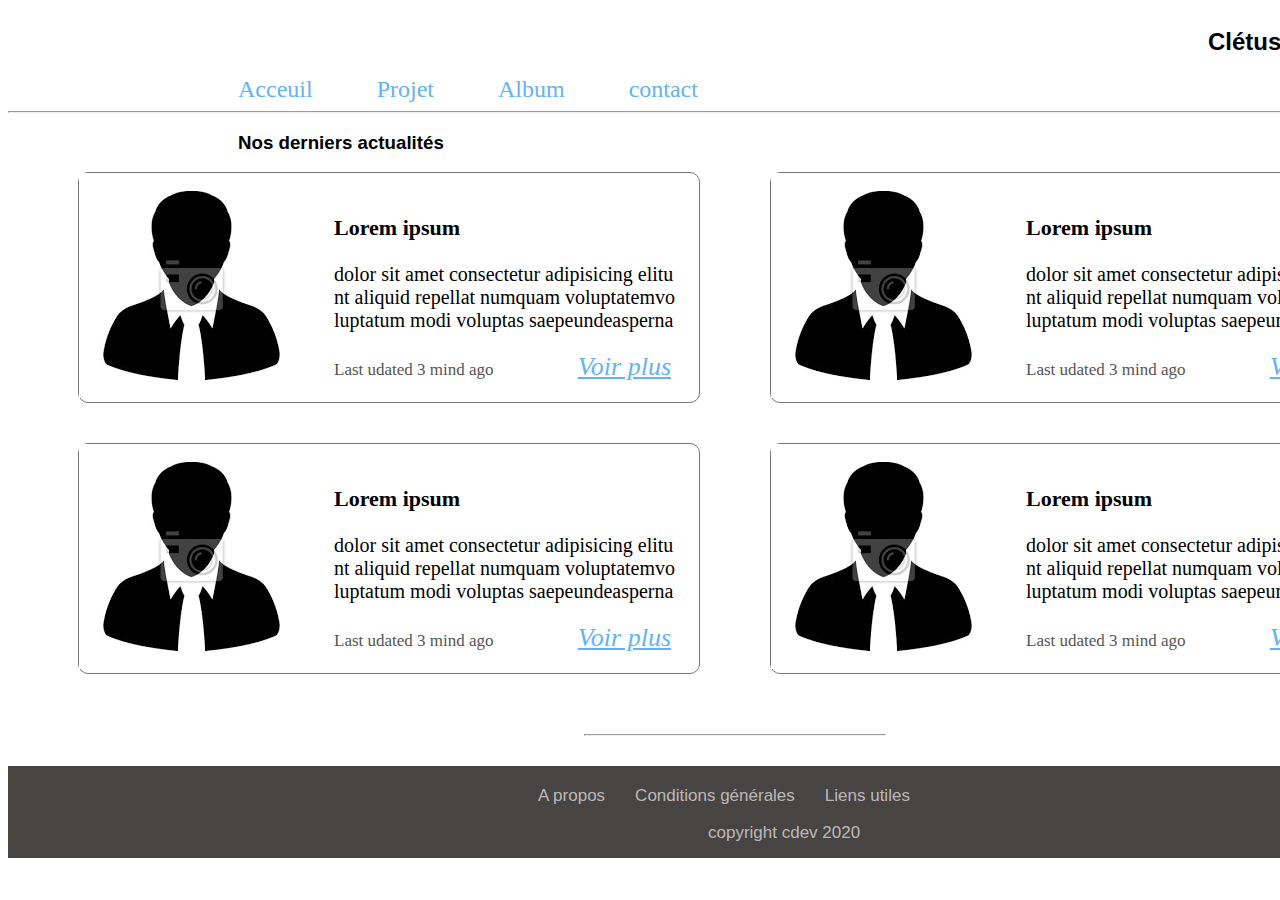
==== index.html @ a4e03218 "exo HTML CSS" ====
<!DOCTYPE html>
<html lang="en">

<head>
    <meta charset="UTF-8">
    <meta name="viewport" content="width=device-width, initial-scale=1.0">
    <title>Clétus officiel</title>
    <link rel="stylesheet" href="style.css">
</head>

<body>

    <header>

        <h2 class="title">
            <strong>Clétus officiel</strong>
        </h2>


        <nav>
            <a href="">Acceuil</a>
            <a class="A1" href="">Projet</a>
            <a class="A1" href="">Album</a>
            <a class="A1" href="">contact</a>
        </nav>
        <hr>

    </header>

    <section>

        <h3 class="title1">
            <strong>Nos derniers actualités</strong>
        </h3>


        <div class="first">

            <div class="card1">

                <div>
                    <img class="img1" src="images.png" alt="photo1">
                </div>
    
                <div class="part1">
    
                    <p class="sous-title">
                        <strong>
                            Lorem ipsum
                        </strong>
                    </p>
    
                    <p class="texte1">
                        dolor sit amet consectetur adipisicing elitu<br>nt aliquid repellat numquam voluptatemvo<br>luptatum 
                        modi voluptas saepeundeasperna
    
                    </p>
    
                    <div class="part1-2">
    
                        <p>
                             Last udated 3 mind ago <a href="">Voir plus</a>
                        </p>
    
                        
                       
                    </div>
                </div>
    
    
            </div>

            <div class="card2">

                <div>
                    <img class="img1" src="images.png" alt="photo1">
                </div>
    
                <div class="part1">
    
                    <p class="sous-title">
                        <strong>
                            Lorem ipsum
                        </strong>
                    </p>
    
                    <p class="texte1">
                        dolor sit amet consectetur adipisicing elitu<br>nt aliquid repellat numquam voluptatemvo<br>luptatum 
                        modi voluptas saepeundeasperna
    
                    </p>
    
                    <div class="part1-2">
    
                        <p>
                             Last udated 3 mind ago <a href="">Voir plus</a>
                        </p>
    
                        
                       
                    </div>
                </div>
    
    
            </div>

        </div>

        <div class="second">

            <div class="card3">

                <div>
                    <img class="img1" src="images.png" alt="photo1">
                </div>
    
                <div class="part1">
    
                    <p class="sous-title">
                        <strong>
                            Lorem ipsum
                        </strong>
                    </p>
    
                    <p class="texte1">
                        dolor sit amet consectetur adipisicing elitu<br>nt aliquid repellat numquam voluptatemvo<br>luptatum 
                        modi voluptas saepeundeasperna
    
                    </p>
    
                    <div class="part1-2">
    
                        <p>
                             Last udated 3 mind ago <a href="">Voir plus</a>
                        </p>
    
                        
                       
                    </div>
                </div>
    
    
            </div>

            <div class="card4">

                <div>
                    <img class="img1" src="images.png" alt="photo1">
                </div>
    
                <div class="part1">
    
                    <p class="sous-title">
                        <strong>
                            Lorem ipsum
                        </strong>
                    </p>
    
                    <p class="texte1">
                        dolor sit amet consectetur adipisicing elitu<br>nt aliquid repellat numquam voluptatemvo<br>luptatum 
                        modi voluptas saepeundeasperna
    
                    </p>
    
                    <div class="part1-2">
    
                        <p>
                             Last udated 3 mind ago <a href="">Voir plus</a>
                        </p>
    
                        
                       
                    </div>
                </div>
    
    
            </div>
        </div>
            <hr>
    </section>

    <footer>

        <div class="foot1">
            <a href="">A propos</a>
            <a href="">Conditions générales</a>
            <a href="">Liens utiles</a>
        </div>

        <p class="foot2">copyright cdev 2020</p>

    </footer>
</body>

</html>
---- style.css ----
body{
    position: absolute;
}

.title{
    margin-left: 50em;
    font-family: sans-serif !important;
}
.title1{
    margin-left: 230px;
    font-family: sans-serif !important;
}

.A1{
    margin-left: 60px !important;
}

nav a{
    text-decoration: none;
    color: #62b3f5;
    font-size: 1.5em;
    margin-left: 30px;
}

nav{
    margin-left: 200px;
}

.card1{
    display: flex;
    margin-left: 70px;
    border: solid 1px rgb(122, 118, 118);
    border-radius: 10px;
    width: 620px;
    
}
.card2{
    display: flex;
    margin-left: 70px;
    border: solid 1px rgb(122, 118, 118);
    border-radius: 10px;
    width: 620px;
    
}
.card3{
    display: flex;
    margin-left: 70px;
    border: solid 1px rgb(122, 118, 118);
    border-radius: 10px;
    width: 620px;
    
}
.card4{
    display: flex;
    margin-left: 70px;
    border: 1px solid rgb(122, 118, 118);
    border-radius: 10px;
    width: 620px;
    
}

.img1{
    
}

.part1{
    margin-left: 30px;
    margin-top: 20px;
}

.sous-title{
    font-size: 22px;
    
}

.texte1{
    font-size: 20px;
}

.part1-2 a{
    color: #62b3f5;
    font-size: 26px !important;
    font-style: italic;
    margin-left: 80px;
}
.part1-2 p{
    color: rgb(87, 84, 84);
    font-size: 17px;
}

.first{
    display: flex;
}

.second{
    display: flex;
    margin-top: 40px;
}

section hr{
    width: 300px;
    margin-top: 60px;
    margin-left: 36em;
}

footer{
    background-color: rgb(71, 68, 68);
    color: rgb(189, 184, 184);
    margin-top: 30px;
}
.foot1{
    display: flex;
    margin-left: 500px;
    padding-top: 20px;
    font-size: 17px;
}

.foot1 a{
    margin-left: 30px;
    color: rgb(189, 184, 184);
    text-decoration: none;
    font-family: sans-serif !important;
}

.foot2{
    margin-left: 700px;
    padding-bottom: 15px;
    font-size: 17px;
    font-family: sans-serif !important;
}
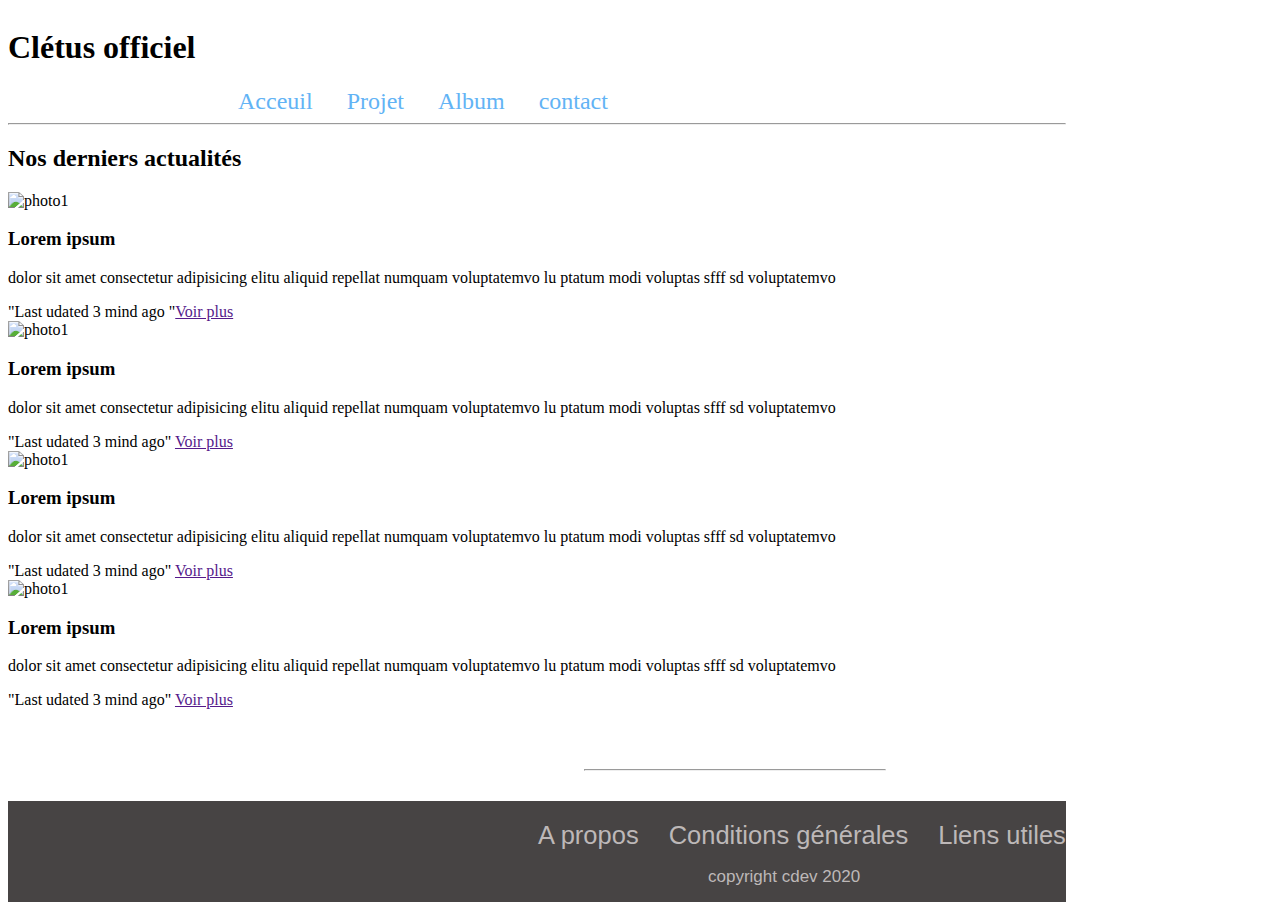
==== commit fe0cb908: "modification du fichier html" ====
--- a/index.html
+++ b/index.html
@@ -5,6 +5,7 @@
     <meta charset="UTF-8">
     <meta name="viewport" content="width=device-width, initial-scale=1.0">
     <title>Clétus officiel</title>
+    <link rel="stylesheet" href="font-awesome-4.7.0/css/font-awesome.min.css">
     <link rel="stylesheet" href="style.css">
 </head>
 
@@ -12,180 +13,151 @@
 
     <header>
 
-        <h2 class="title">
-            <strong>Clétus officiel</strong>
-        </h2>
+        <h1 class="cletus">
+            Clétus officiel
+        </h1>
 
 
-        <nav>
+        <nav class="icone-nav">
             <a href="">Acceuil</a>
-            <a class="A1" href="">Projet</a>
-            <a class="A1" href="">Album</a>
-            <a class="A1" href="">contact</a>
+            <a class="nav-link" href="">Projet</a>
+            <a class="nav-link" href="">Album</a>
+            <a class="nav-link" href="">contact</a>
         </nav>
-        <hr>
+
+        <hr class="ori-barre">
 
     </header>
 
     <section>
 
-        <h3 class="title1">
-            <strong>Nos derniers actualités</strong>
-        </h3>
+        <h2 class="nos">
+            Nos derniers actualités
+        </h2>
+
+        <div class="row">
+
+            <div class="card-container">
+
+                <div class="card">
+
+                    <div>
+                        <img class="image" src="fleur.jpg" alt="photo1">
+                    </div>
+
+                    <div class="card-content">
+
+                        <h3 class="post-title">
+                            Lorem ipsum
+                        </h3>
+
+                        <p class="post-extract">
+                            dolor sit amet consectetur adipisicing elitu aliquid repellat numquam
+                            voluptatemvo lu ptatum modi voluptas sfff sd voluptatemvo  
+                        </p>
+
+                        <div class="post-date">
+                            "Last udated 3 mind ago "<a href="" class="show-more">Voir plus</a>
+                        </div>
+                    </div>
 
 
-        <div class="first">
+                </div>
 
-            <div class="card1">
+                <div class="card">
 
-                <div>
-                    <img class="img1" src="images.png" alt="photo1">
+                    <div >
+                        <img class="image" src="fleur.jpg" alt="photo1">
+                    </div>
+
+                    <div class="card-content">
+
+                        <h3 class="post-title">
+                            Lorem ipsum
+                        </h3>
+
+                        <p class="post-extract">
+                            dolor sit amet consectetur adipisicing elitu aliquid repellat numquam
+                            voluptatemvo lu ptatum modi voluptas sfff sd voluptatemvo  
+                        </p>
+
+                        <div class="post-date">
+                            "Last udated 3 mind ago" <a href="" class="show-more">Voir plus</a>
+                        </div>
+                    </div>
+
+
                 </div>
-    
-                <div class="part1">
-    
-                    <p class="sous-title">
-                        <strong>
-                            Lorem ipsum
-                        </strong>
-                    </p>
-    
-                    <p class="texte1">
-                        dolor sit amet consectetur adipisicing elitu<br>nt aliquid repellat numquam voluptatemvo<br>luptatum 
-                        modi voluptas saepeundeasperna
-    
-                    </p>
-    
-                    <div class="part1-2">
-    
-                        <p>
-                             Last udated 3 mind ago <a href="">Voir plus</a>
-                        </p>
-    
-                        
-                       
-                    </div>
-                </div>
-    
-    
+
             </div>
 
-            <div class="card2">
+           <div class="card-container">
 
-                <div>
-                    <img class="img1" src="images.png" alt="photo1">
+                <div class="card">
+
+                    <div >
+                        <img class="image" src="fleur.jpg" alt="photo1">
+                    </div>
+
+                    <div class="card-content">
+
+                        <h3 class="post-title">
+                            Lorem ipsum
+
+                        </h3>
+
+                        <p class="post-extract">
+                            dolor sit amet consectetur adipisicing elitu aliquid repellat numquam
+                            voluptatemvo lu ptatum modi voluptas sfff sd voluptatemvo 
+                        </p>
+
+                        <div class="post-date">
+                            "Last udated 3 mind ago" <a href="" class="show-more">Voir plus</a>
+                        </div>
+                    </div>
+
+
                 </div>
-    
-                <div class="part1">
-    
-                    <p class="sous-title">
-                        <strong>
+
+                <div class="card">
+
+                    <div>
+                        <img class="image" src="fleur.jpg" alt="photo1">
+                    </div>
+
+                    <div class="card-content">
+
+                        <h3 class="post-title">
                             Lorem ipsum
-                        </strong>
-                    </p>
-    
-                    <p class="texte1">
-                        dolor sit amet consectetur adipisicing elitu<br>nt aliquid repellat numquam voluptatemvo<br>luptatum 
-                        modi voluptas saepeundeasperna
-    
-                    </p>
-    
-                    <div class="part1-2">
-    
-                        <p>
-                             Last udated 3 mind ago <a href="">Voir plus</a>
+                        </h3>
+
+                        <p class="post-extract">
+                            dolor sit amet consectetur adipisicing elitu aliquid repellat numquam
+                            voluptatemvo lu ptatum modi voluptas sfff sd voluptatemvo  
                         </p>
-    
-                        
-                       
+
+                        <div class="post-date">
+
+                            "Last udated 3 mind ago" <a href="" class="show-more">Voir plus</a>
+                        </div>
                     </div>
+
+
                 </div>
-    
-    
             </div>
 
         </div>
 
-        <div class="second">
-
-            <div class="card3">
-
-                <div>
-                    <img class="img1" src="images.png" alt="photo1">
-                </div>
-    
-                <div class="part1">
-    
-                    <p class="sous-title">
-                        <strong>
-                            Lorem ipsum
-                        </strong>
-                    </p>
-    
-                    <p class="texte1">
-                        dolor sit amet consectetur adipisicing elitu<br>nt aliquid repellat numquam voluptatemvo<br>luptatum 
-                        modi voluptas saepeundeasperna
-    
-                    </p>
-    
-                    <div class="part1-2">
-    
-                        <p>
-                             Last udated 3 mind ago <a href="">Voir plus</a>
-                        </p>
-    
-                        
-                       
-                    </div>
-                </div>
-    
-    
-            </div>
-
-            <div class="card4">
-
-                <div>
-                    <img class="img1" src="images.png" alt="photo1">
-                </div>
-    
-                <div class="part1">
-    
-                    <p class="sous-title">
-                        <strong>
-                            Lorem ipsum
-                        </strong>
-                    </p>
-    
-                    <p class="texte1">
-                        dolor sit amet consectetur adipisicing elitu<br>nt aliquid repellat numquam voluptatemvo<br>luptatum 
-                        modi voluptas saepeundeasperna
-    
-                    </p>
-    
-                    <div class="part1-2">
-    
-                        <p>
-                             Last udated 3 mind ago <a href="">Voir plus</a>
-                        </p>
-    
-                        
-                       
-                    </div>
-                </div>
-    
-    
-            </div>
-        </div>
-            <hr>
+        <hr> 
     </section>
 
     <footer>
 
-        <div class="foot1">
+        <nav class="foot1">
             <a href="">A propos</a>
             <a href="">Conditions générales</a>
             <a href="">Liens utiles</a>
-        </div>
+        </nav>
 
         <p class="foot2">copyright cdev 2020</p>
 
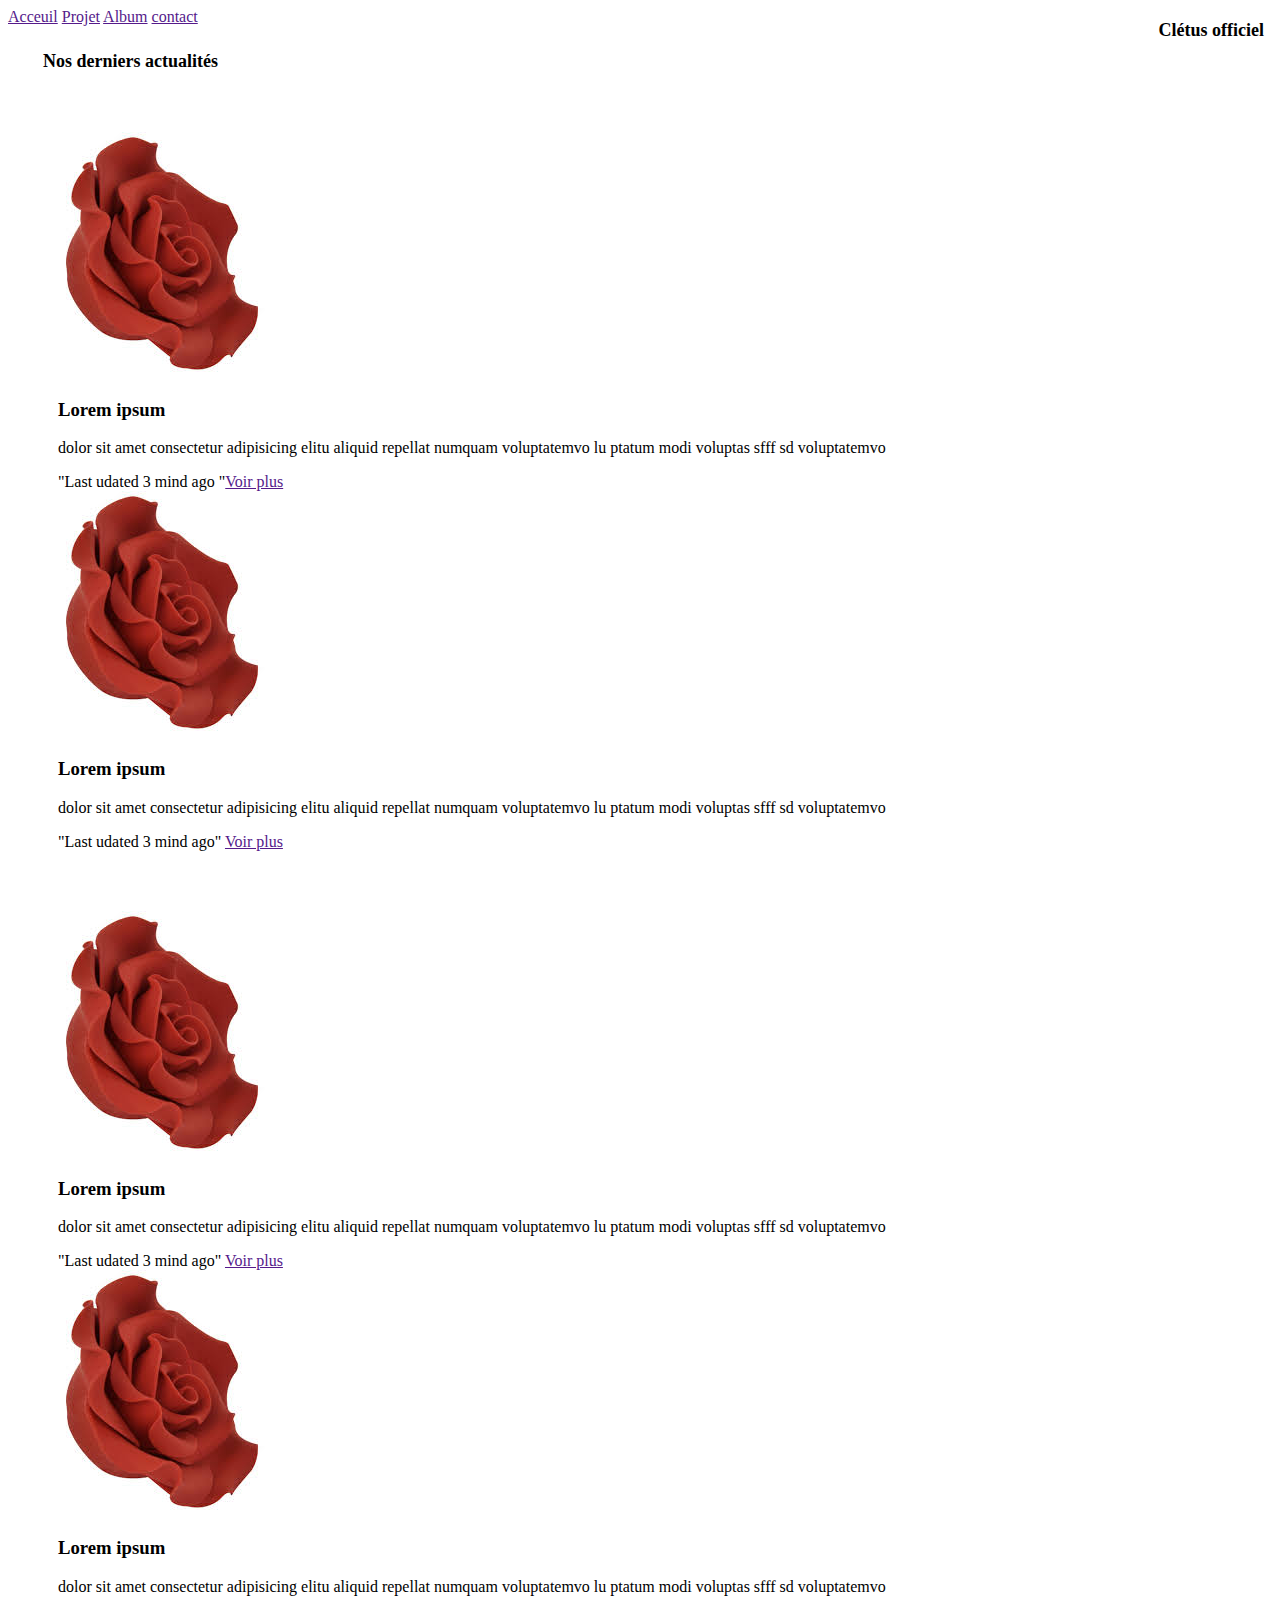
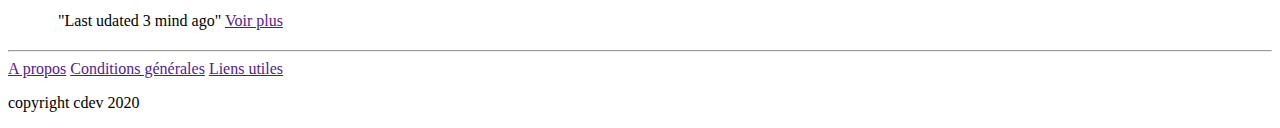
==== commit b0f8622b: "corection avec melaine" ====
--- a/index.html
+++ b/index.html
@@ -18,7 +18,7 @@
         </h1>
 
 
-        <nav class="icone-nav">
+        <nav class="icone-nav container">
             <a href="">Acceuil</a>
             <a class="nav-link" href="">Projet</a>
             <a class="nav-link" href="">Album</a>
@@ -29,7 +29,8 @@
 
     </header>
 
-    <section>
+  <main class="container">
+    <section class="artciles">
 
         <h2 class="nos">
             Nos derniers actualités
@@ -41,8 +42,8 @@
 
                 <div class="card">
 
-                    <div>
-                        <img class="image" src="fleur.jpg" alt="photo1">
+                    <div class="image">
+                        <img src="fleur.jpg" alt="photo1">
                     </div>
 
                     <div class="card-content">
@@ -53,7 +54,7 @@
 
                         <p class="post-extract">
                             dolor sit amet consectetur adipisicing elitu aliquid repellat numquam
-                            voluptatemvo lu ptatum modi voluptas sfff sd voluptatemvo  
+                            voluptatemvo lu ptatum modi voluptas sfff sd voluptatemvo
                         </p>
 
                         <div class="post-date">
@@ -66,8 +67,8 @@
 
                 <div class="card">
 
-                    <div >
-                        <img class="image" src="fleur.jpg" alt="photo1">
+                    <div class="image">
+                        <img  src="fleur.jpg" alt="photo1">
                     </div>
 
                     <div class="card-content">
@@ -78,7 +79,7 @@
 
                         <p class="post-extract">
                             dolor sit amet consectetur adipisicing elitu aliquid repellat numquam
-                            voluptatemvo lu ptatum modi voluptas sfff sd voluptatemvo  
+                            voluptatemvo lu ptatum modi voluptas sfff sd voluptatemvo
                         </p>
 
                         <div class="post-date">
@@ -95,8 +96,8 @@
 
                 <div class="card">
 
-                    <div >
-                        <img class="image" src="fleur.jpg" alt="photo1">
+                    <div class="image">
+                        <img  src="fleur.jpg" alt="photo1">
                     </div>
 
                     <div class="card-content">
@@ -108,7 +109,7 @@
 
                         <p class="post-extract">
                             dolor sit amet consectetur adipisicing elitu aliquid repellat numquam
-                            voluptatemvo lu ptatum modi voluptas sfff sd voluptatemvo 
+                            voluptatemvo lu ptatum modi voluptas sfff sd voluptatemvo
                         </p>
 
                         <div class="post-date">
@@ -121,8 +122,8 @@
 
                 <div class="card">
 
-                    <div>
-                        <img class="image" src="fleur.jpg" alt="photo1">
+                    <div class="image">
+                        <img  src="fleur.jpg" alt="photo1">
                     </div>
 
                     <div class="card-content">
@@ -133,7 +134,7 @@
 
                         <p class="post-extract">
                             dolor sit amet consectetur adipisicing elitu aliquid repellat numquam
-                            voluptatemvo lu ptatum modi voluptas sfff sd voluptatemvo  
+                            voluptatemvo lu ptatum modi voluptas sfff sd voluptatemvo
                         </p>
 
                         <div class="post-date">
@@ -148,9 +149,10 @@
 
         </div>
 
-        <hr> 
+        <hr>
     </section>
 
+  </main>
     <footer>
 
         <nav class="foot1">
@@ -164,4 +166,4 @@
     </footer>
 </body>
 
-</html>+</html>
--- a/style.css
+++ b/style.css
@@ -1,130 +1,192 @@
 body{
-    position: absolute;
+
 }
 
-.title{
-    margin-left: 50em;
-    font-family: sans-serif !important;
+
+.fa-5x{
+  font-size: 2em !important;
 }
-.title1{
-    margin-left: 230px;
-    font-family: sans-serif !important;
+.nos{
+  font-size:18px;
+  margin-left: 35px !important;
 }
 
-.A1{
-    margin-left: 60px !important;
+.cletus{
+  margin-left: 0 !important;
+  float:right;
+  position: absolute;
+  top: 8px;
+  right: 16px;
+  font-size: 18px;
 }
 
-nav a{
-    text-decoration: none;
-    color: #62b3f5;
-    font-size: 1.5em;
-    margin-left: 30px;
+.icone-nav{
+ position: ;
+ height: ;
+ width: ;
+ flex-direction: colum;
 }
 
-nav{
-    margin-left: 200px;
+.card-container {
+  width: 100%;
+  flex-direction: column;
+  margin-bottom: 20px !important;
+  margin-top: 60px;
+  margin-right: 50px;
+  margin-left: 50px !important;
 }
 
-.card1{
-    display: flex;
-    margin-left: 70px;
-    border: solid 1px rgb(122, 118, 118);
-    border-radius: 10px;
-    width: 620px;
-    
-}
-.card2{
-    display: flex;
-    margin-left: 70px;
-    border: solid 1px rgb(122, 118, 118);
-    border-radius: 10px;
-    width: 620px;
-    
-}
-.card3{
-    display: flex;
-    margin-left: 70px;
-    border: solid 1px rgb(122, 118, 118);
-    border-radius: 10px;
-    width: 620px;
-    
-}
-.card4{
-    display: flex;
-    margin-left: 70px;
-    border: 1px solid rgb(122, 118, 118);
-    border-radius: 10px;
-    width: 620px;
-    
+.card{
+  flex-direction: column;
 }
 
-.img1{
-    
+image{
+  width: 50%;
+  height: auto;
 }
 
-.part1{
-    margin-left: 30px;
-    margin-top: 20px;
+.ori-barre{
+  visibility: hidden;
 }
 
-.sous-title{
-    font-size: 22px;
-    
+@media screen and (min-width:768px)
+{
+  /*.container {
+    width: 800px;
+    margin: auto;
+  }
+  .articles {
+    width: 100%;
+  }
+
+  * {
+      box-sizing: border-box;
+    }
+
+    body {
+     font-family: Arial, Helvetica, sans-serif;
+    }
+
+  .cletus{
+    margin-left: ;
+    text-align: right;
+    font-family: sans-serif !important;
+  }
+
+  .nos{
+    font-family: sans-serif !important;
+  }
+
+  .icone-nav a:not(:first-child) {
+      margin-left: 60px;
+  }
+
+  .icone-nav a:first-child {
+      margin-left: 30px
+  }
+
+  .icone-nav a{
+      text-decoration: none;
+      color: #62b3f5;
+      font-size: 1.5em;
+  }
+
+  .icone-nav{
+    margin-left: 270px;
+  }
+
+
+
+  .row:after {
+    content: "";
+    display: table;
+    clear: both;
+  }
+
+  .image {
+    width: 300px;
+  }
+
+  .image > img{
+    height: 111px;
+      width: 100%;
+
+  }
+
+  .card{
+      display: flex;
+      margin-left: 30px;
+      border: solid 1px rgb(122, 118, 118);
+      border-radius: 10px;
+      width: 520px;
+  }
+
+
+
+  .column {
+      float: left;
+      width: 25%;
+      padding: 0 10px;
+  }
+
+  .post-title{
+      font-size: 22px;
+
+  }
+
+  .post-extract{
+      font-size: 16px;
+  }
+
+  .show-more{
+      color: #62b3f5;
+      font-size: 18px !important;
+      font-style: italic;
+      margin-left: 20px;
+  }
+  .post-date {
+      color: rgb(87, 84, 84);
+      font-size: 17px;
+      padding-top: 10px;
+  }
+
+  .card-container{
+      margin-bottom: 30px;
+      display: flex;
+  }
+
+  section hr{
+      width: 300px;
+      margin-top: 60px;
+      margin-left: 36em;
+  }
+
+  footer{
+      background-color: rgb(71, 68, 68);
+      background-repeat: repeat;
+      color: rgb(189, 184, 184);
+      margin-top: 40px;
+  }
+  .foot1{
+      display: flex;
+      justify-content:center ;
+      padding-top: 20px;
+      font-size: 17px;
+  }
+
+  .foot1 a{
+      margin-left: 30px;
+      color: rgb(189, 184, 184);
+      text-decoration: none;
+      font-family: sans-serif !important;
+  }
+
+  .foot2{
+      margin-left: 600px; // enlever ça et mettre text-align: center
+      padding-bottom: 15px;
+      font-size: 17px;
+      font-family: sans-serif !important;
+  } */
+
+
 }
-
-.texte1{
-    font-size: 20px;
-}
-
-.part1-2 a{
-    color: #62b3f5;
-    font-size: 26px !important;
-    font-style: italic;
-    margin-left: 80px;
-}
-.part1-2 p{
-    color: rgb(87, 84, 84);
-    font-size: 17px;
-}
-
-.first{
-    display: flex;
-}
-
-.second{
-    display: flex;
-    margin-top: 40px;
-}
-
-section hr{
-    width: 300px;
-    margin-top: 60px;
-    margin-left: 36em;
-}
-
-footer{
-    background-color: rgb(71, 68, 68);
-    color: rgb(189, 184, 184);
-    margin-top: 30px;
-}
-.foot1{
-    display: flex;
-    margin-left: 500px;
-    padding-top: 20px;
-    font-size: 17px;
-}
-
-.foot1 a{
-    margin-left: 30px;
-    color: rgb(189, 184, 184);
-    text-decoration: none;
-    font-family: sans-serif !important;
-}
-
-.foot2{
-    margin-left: 700px;
-    padding-bottom: 15px;
-    font-size: 17px;
-    font-family: sans-serif !important;
-}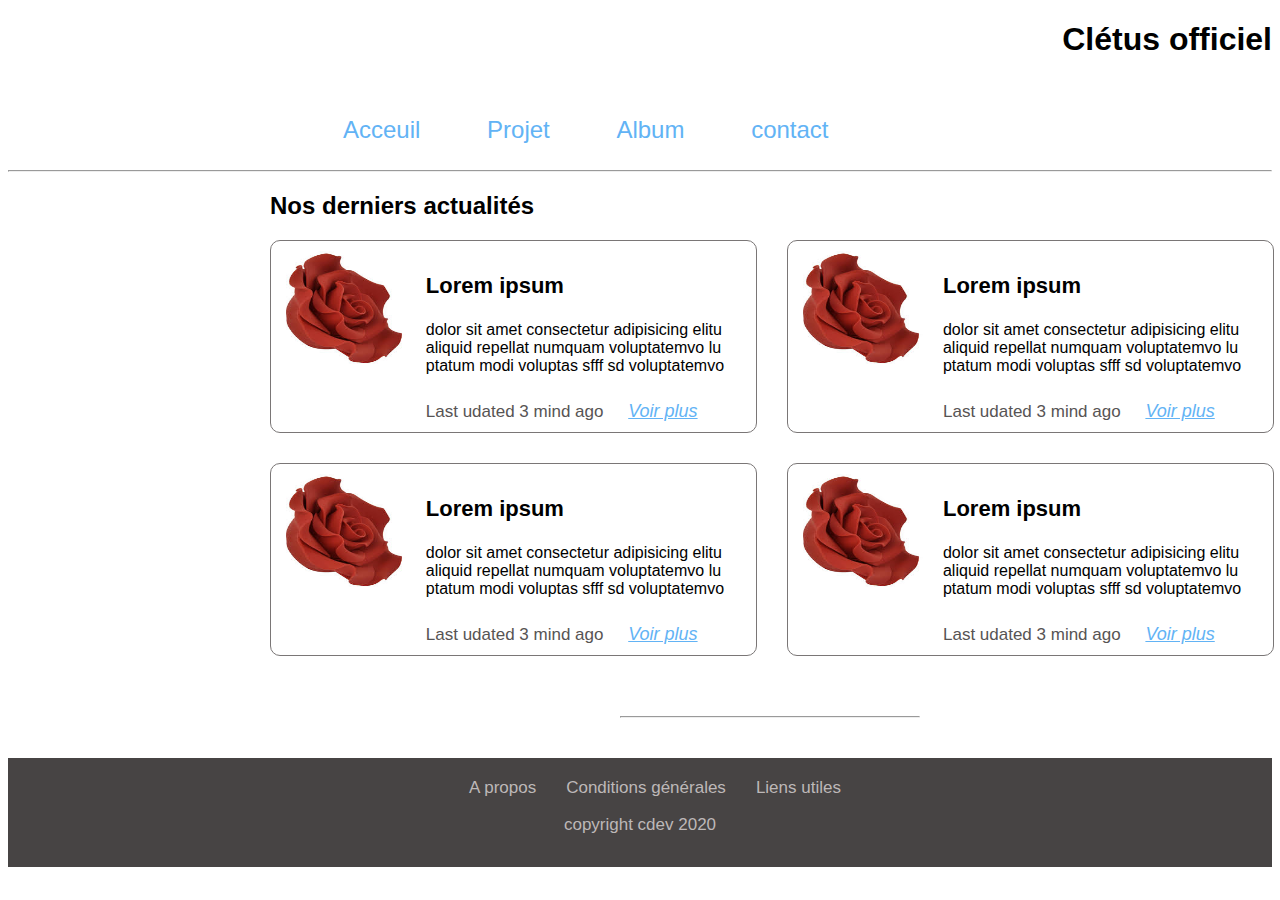
==== commit 63606d6a: "correction de média querry dans html et css" ====
--- a/index.html
+++ b/index.html
@@ -19,151 +19,172 @@
 
 
         <nav class="icone-nav container">
-            <a href="">Acceuil</a>
-            <a class="nav-link" href="">Projet</a>
-            <a class="nav-link" href="">Album</a>
-            <a class="nav-link" href="">contact</a>
+            <div id="menuToggle">
+                <input type="checkbox" />
+
+                <span></span>
+                <span></span>
+                <span></span>
+
+                <ul id="menu">
+                    <a href="">
+                        <li>Acceuil</li>
+                    </a>
+                    <a class="nav-link" href="">
+                        <li>Projet</li>
+                    </a>
+                    <a class="nav-link" href="">
+                        <li>Album</li>
+                    </a>
+                    <a class="nav-link" href="">
+                        <li>contact</li>
+                    </a>
+                </ul>
+            </div>
+
         </nav>
 
         <hr class="ori-barre">
 
     </header>
 
-  <main class="container">
-    <section class="artciles">
+    <main class="container">
+        <section class="artciles">
 
-        <h2 class="nos">
-            Nos derniers actualités
-        </h2>
+            <h2 class="nos">
+                Nos derniers actualités
+            </h2>
 
-        <div class="row">
+            <div class="row">
 
-            <div class="card-container">
+                <div class="card-container">
 
-                <div class="card">
+                    <div class="card">
 
-                    <div class="image">
-                        <img src="fleur.jpg" alt="photo1">
+                        <div class="image">
+                            <img src="fleur.jpg" alt="photo1">
+                        </div>
+
+                        <div class="card-content">
+
+                            <h3 class="post-title">
+                                Lorem ipsum
+                            </h3>
+
+                            <p class="post-extract">
+                                dolor sit amet consectetur adipisicing elitu aliquid repellat numquam
+                                voluptatemvo lu ptatum modi voluptas sfff sd voluptatemvo
+                            </p>
+
+                            <div class="post-date">
+                                Last udated 3 mind ago <a href="" class="show-more">Voir plus</a>
+                            </div>
+                        </div>
+
+
                     </div>
 
-                    <div class="card-content">
+                    <div class="card">
 
-                        <h3 class="post-title">
-                            Lorem ipsum
-                        </h3>
+                        <div class="image">
+                            <img src="fleur.jpg" alt="photo1">
+                        </div>
 
-                        <p class="post-extract">
-                            dolor sit amet consectetur adipisicing elitu aliquid repellat numquam
-                            voluptatemvo lu ptatum modi voluptas sfff sd voluptatemvo
-                        </p>
+                        <div class="card-content">
 
-                        <div class="post-date">
-                            "Last udated 3 mind ago "<a href="" class="show-more">Voir plus</a>
+                            <h3 class="post-title">
+                                Lorem ipsum
+                            </h3>
+
+                            <p class="post-extract">
+                                dolor sit amet consectetur adipisicing elitu aliquid repellat numquam
+                                voluptatemvo lu ptatum modi voluptas sfff sd voluptatemvo
+                            </p>
+
+                            <div class="post-date">
+                                Last udated 3 mind ago <a href="" class="show-more">Voir plus</a>
+                            </div>
                         </div>
+
+
                     </div>
-
 
                 </div>
 
-                <div class="card">
+                <div class="card-container">
 
-                    <div class="image">
-                        <img  src="fleur.jpg" alt="photo1">
+                    <div class="card">
+
+                        <div class="image">
+                            <img src="fleur.jpg" alt="photo1">
+                        </div>
+
+                        <div class="card-content">
+
+                            <h3 class="post-title">
+                                Lorem ipsum
+
+                            </h3>
+
+                            <p class="post-extract">
+                                dolor sit amet consectetur adipisicing elitu aliquid repellat numquam
+                                voluptatemvo lu ptatum modi voluptas sfff sd voluptatemvo
+                            </p>
+
+                            <div class="post-date">
+                                Last udated 3 mind ago <a href="" class="show-more">Voir plus</a>
+                            </div>
+                        </div>
+
+
                     </div>
 
-                    <div class="card-content">
+                    <div class="card">
 
-                        <h3 class="post-title">
-                            Lorem ipsum
-                        </h3>
+                        <div class="image">
+                            <img src="fleur.jpg" alt="photo1">
+                        </div>
 
-                        <p class="post-extract">
-                            dolor sit amet consectetur adipisicing elitu aliquid repellat numquam
-                            voluptatemvo lu ptatum modi voluptas sfff sd voluptatemvo
-                        </p>
+                        <div class="card-content">
 
-                        <div class="post-date">
-                            "Last udated 3 mind ago" <a href="" class="show-more">Voir plus</a>
+                            <h3 class="post-title">
+                                Lorem ipsum
+                            </h3>
+
+                            <p class="post-extract">
+                                dolor sit amet consectetur adipisicing elitu aliquid repellat numquam
+                                voluptatemvo lu ptatum modi voluptas sfff sd voluptatemvo
+                            </p>
+
+                            <div class="post-date">
+
+                                Last udated 3 mind ago <a href="" class="show-more">Voir plus</a>
+                            </div>
                         </div>
-                    </div>
 
 
+                    </div>
                 </div>
 
             </div>
 
-           <div class="card-container">
+            <hr>
+        </section>
 
-                <div class="card">
-
-                    <div class="image">
-                        <img  src="fleur.jpg" alt="photo1">
-                    </div>
-
-                    <div class="card-content">
-
-                        <h3 class="post-title">
-                            Lorem ipsum
-
-                        </h3>
-
-                        <p class="post-extract">
-                            dolor sit amet consectetur adipisicing elitu aliquid repellat numquam
-                            voluptatemvo lu ptatum modi voluptas sfff sd voluptatemvo
-                        </p>
-
-                        <div class="post-date">
-                            "Last udated 3 mind ago" <a href="" class="show-more">Voir plus</a>
-                        </div>
-                    </div>
-
-
-                </div>
-
-                <div class="card">
-
-                    <div class="image">
-                        <img  src="fleur.jpg" alt="photo1">
-                    </div>
-
-                    <div class="card-content">
-
-                        <h3 class="post-title">
-                            Lorem ipsum
-                        </h3>
-
-                        <p class="post-extract">
-                            dolor sit amet consectetur adipisicing elitu aliquid repellat numquam
-                            voluptatemvo lu ptatum modi voluptas sfff sd voluptatemvo
-                        </p>
-
-                        <div class="post-date">
-
-                            "Last udated 3 mind ago" <a href="" class="show-more">Voir plus</a>
-                        </div>
-                    </div>
-
-
-                </div>
-            </div>
-
-        </div>
-
-        <hr>
-    </section>
-
-  </main>
+    </main>
     <footer>
 
         <nav class="foot1">
-            <a href="">A propos</a>
-            <a href="">Conditions générales</a>
-            <a href="">Liens utiles</a>
+            <a  href="">A propos</a>
+            <a  href=""><span class="lien">Conditions générales</span></a> 
+            <a  href=""><span class="lien">Liens utiles</span></a>
         </nav>
 
-        <p class="foot2">copyright cdev 2020</p>
+        <div class="foot2">
+            <p >copyright cdev 2020</p>
+        </div>
 
     </footer>
 </body>
 
-</html>
+</html>--- a/style.css
+++ b/style.css
@@ -1,57 +1,219 @@
-body{
+@media screen and (max-width:768px)
+{
+#menuToggle{
+   display: block;
+   position: relative;
+   z-index: 1;
+   -webkit-user-select: none;
+   user-select: none;
+   
+ }
+
+ #menuToggle input{
+   display: block;
+   width: 40px;
+   height: 32px;
+   position: absolute;
+   top: -7px;
+   left: -5px;
+   cursor: pointer;
+   opacity: 0; 
+   z-index: 2;  
+   -webkit-touch-callout: none;
+ }
+
+ #menuToggle span{
+   display: block;
+   width: 40px;
+   height: 6px;
+   margin-bottom: 5px;
+   position: relative;
+   background: #070707;
+   border-radius: 3px;
+   z-index: 1;
+   transform-origin: 4px 0px;
+   transition: transform 0.5s cubic-bezier(0.77,0.2,0.05,1.0),
+               background 0.5s cubic-bezier(0.77,0.2,0.05,1.0),
+               opacity 0.55s ease;
+ }
+
+ #menuToggle span:first-child{
+   transform-origin: 0% 0%;
+ }
+
+ #menuToggle span:nth-last-child(2){
+   transform-origin: 0% 100%;
+ }
+
+ 
+  #menuToggle input:checked ~ span{
+    opacity: 1;
+    transform: rotate(45deg) translate(-2px, -1px);
+    background: #232323;
+  }
+
+  
+ #menuToggle input:checked ~ span:nth-last-child(3){
+   opacity: 0;
+   transform: rotate(0deg) scale(0.2, 0.2);
+ }
+
+ 
+  #menuToggle input:checked ~ span:nth-last-child(2){
+    transform: rotate(-45deg) translate(0, -1px);
+  }
+
+  
+ #menu{
+   position: absolute;
+   width: 100px;
+   height: 130px;
+   padding: 20px;
+   list-style-type: none;
+   -webkit-font-smoothing: antialiased;
+   transform-origin: 0% 0%;
+   transform: translate(-100%, 0);
+   transition: transform 0.5s cubic-bezier(0,0.2,0.05,1.0);
+   background-color: white;
+   
+ }
+
+ #menu li
+ {
+   padding: 5px 0;
+   font-size: 20px;
+ }
+ 
+ #menuToggle input:checked ~ ul{
+   transform: none;
+ }
+
+  .nos{
+    font-size:18px;
+    margin-left: 20px !important;
+  }
+
+  .cletus{
+    margin-left: 0 !important;
+    float:right;
+    position: absolute;
+    right: 18px;
+    font-size: 22px;
+  }
+
+
+
+  .icone-nav a{
+    text-decoration: none;
+    color: #62b3f5;
+    font-size: 15px;
+    font-weight: bold;
+  }
+
+  .container {
+    width: auto; 
+    margin: auto;
+    padding-top: 10px;
+  }
+
+  .card-container {
+    width: 100%;
+    flex-direction: column;
+    margin-bottom: 20px !important;
+    margin-top: 30px;
+    margin-left: 20px !important;
+ 
+  }
+
+  .card{
+    flex-direction: column;
+    border: solid 1px rgb(122, 118, 118);
+    border-radius: 10px;
+    width: 250px;
+    height: 280px;
+    padding: 20px;
+    margin-top: 30px;
+
+  }
+
+  .image {
+    width: 200px;
+  }
+
+  .image > img{
+    height: 120px;
+    width: 100%;
+
+  }
+
+
+  .ori-barre{
+    visibility: hidden;
+  }
+
+  .post-title{
+    font-size: 20px;
+    color: #070707;
+
+  }
+
+  .post-extract{
+    font-size: 14px;
+    color: #070707;
+  }
+
+  .show-more{
+    color: #62b3f5;
+    font-size: 15px !important;
+    padding-left: 75px;
+
+  }
+  .post-date {
+    color: rgb(87, 84, 84);
+    font-size: 14px;
+    padding-left: 110px;
+  }
+
+  section hr{
+    width: 315px;
+    margin-top: 30px;
+  }
+
+  footer{
+    background-color: rgb(71, 68, 68);
+    color: rgb(189, 184, 184);
+    margin-top: 30px;
+    height: 300px;
+    padding-top: 30px;
+  }
+  .foot1{
+    vertical-align: auto;
+    font-size: 17px;
+  }
+
+  .foot1 a{
+  
+    text-align: center;
+    margin-left: 100px;
+    color: rgb(189, 184, 184);
+    text-decoration: none;
+    font-family: sans-serif !important;
+  }
+
+  .foot2{
+    text-align: center;
+    padding-bottom: 15px;
+    font-size: 17px;
+    font-family: sans-serif !important;
+  }
 
 }
 
 
-.fa-5x{
-  font-size: 2em !important;
-}
-.nos{
-  font-size:18px;
-  margin-left: 35px !important;
-}
-
-.cletus{
-  margin-left: 0 !important;
-  float:right;
-  position: absolute;
-  top: 8px;
-  right: 16px;
-  font-size: 18px;
-}
-
-.icone-nav{
- position: ;
- height: ;
- width: ;
- flex-direction: colum;
-}
-
-.card-container {
-  width: 100%;
-  flex-direction: column;
-  margin-bottom: 20px !important;
-  margin-top: 60px;
-  margin-right: 50px;
-  margin-left: 50px !important;
-}
-
-.card{
-  flex-direction: column;
-}
-
-image{
-  width: 50%;
-  height: auto;
-}
-
-.ori-barre{
-  visibility: hidden;
-}
-
-@media screen and (min-width:768px)
-{
-  /*.container {
+
+  
+@media screen and (min-width:768px){
+  .container {
     width: 800px;
     margin: auto;
   }
@@ -68,15 +230,28 @@
     }
 
   .cletus{
-    margin-left: ;
     text-align: right;
     font-family: sans-serif !important;
   }
 
   .nos{
     font-family: sans-serif !important;
-  }
-
+    margin-left: 30px
+
+  }
+
+  #menuToggle input{ 
+    opacity: 0;  
+    -webkit-touch-callout: none;
+  }
+   
+  #menu{
+    
+    position: absolute;
+    list-style-type: none;
+   
+  }
+ 
   .icone-nav a:not(:first-child) {
       margin-left: 60px;
   }
@@ -90,59 +265,49 @@
       color: #62b3f5;
       font-size: 1.5em;
   }
+  .icone-nav a li{
+      display: inline-flex;
+  }
 
   .icone-nav{
-    margin-left: 270px;
-  }
-
-
-
-  .row:after {
-    content: "";
-    display: table;
-    clear: both;
+    margin-bottom: 70px;
+    margin-left: 265px;
+    
   }
 
   .image {
-    width: 300px;
+    width: 350px;
   }
 
   .image > img{
-    height: 111px;
-      width: 100%;
+    height: 115px;
+    width: 100%;
 
   }
 
   .card{
-      display: flex;
-      margin-left: 30px;
-      border: solid 1px rgb(122, 118, 118);
-      border-radius: 10px;
-      width: 520px;
-  }
-
-
-
-  .column {
-      float: left;
-      width: 25%;
-      padding: 0 10px;
+    display: flex;
+    margin-left: 30px;
+    border: solid 1px rgb(122, 118, 118);
+    border-radius: 10px;
+    padding: 10px;
+    width: 500px;
   }
 
   .post-title{
-      font-size: 22px;
+    font-size: 22px;
 
   }
 
   .post-extract{
-      font-size: 16px;
+    font-size: 16px;
   }
 
   .show-more{
-      color: #62b3f5;
-      font-size: 18px !important;
-      font-style: italic;
-      margin-left: 20px;
+    color: #62b3f5;
+    font-size: 18px !important;
+    font-style: italic;
+    margin-left: 20px;
   }
   .post-date {
       color: rgb(87, 84, 84);
@@ -151,14 +316,19 @@
   }
 
   .card-container{
-      margin-bottom: 30px;
-      display: flex;
+    margin-bottom: 30px;
+    text-align: left;
+    display: flex;
+  }
+
+  .card-content{
+    padding-left: 20px;
   }
 
   section hr{
-      width: 300px;
-      margin-top: 60px;
-      margin-left: 36em;
+    width: 300px;
+    margin-top: 60px;
+    margin-left: 380px;
   }
 
   footer{
@@ -182,11 +352,13 @@
   }
 
   .foot2{
-      margin-left: 600px; // enlever ça et mettre text-align: center
+      text-align: center;
       padding-bottom: 15px;
       font-size: 17px;
       font-family: sans-serif !important;
-  } */
-
-
-}
+  } 
+
+}  
+*/
+
+
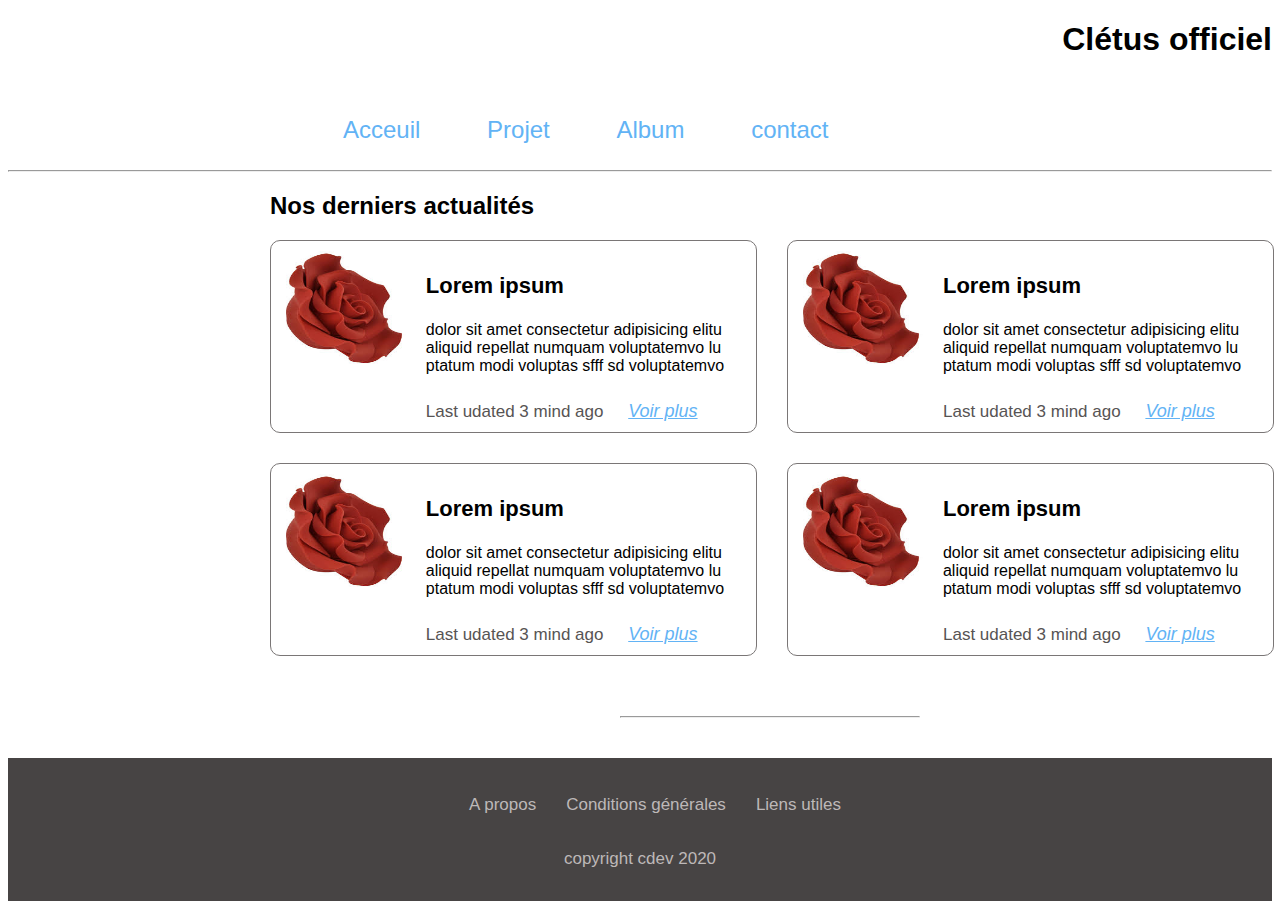
==== commit f802fba9: "correction" ====
--- a/index.html
+++ b/index.html
@@ -5,7 +5,6 @@
     <meta charset="UTF-8">
     <meta name="viewport" content="width=device-width, initial-scale=1.0">
     <title>Clétus officiel</title>
-    <link rel="stylesheet" href="font-awesome-4.7.0/css/font-awesome.min.css">
     <link rel="stylesheet" href="style.css">
 </head>
 
@@ -175,9 +174,14 @@
     <footer>
 
         <nav class="foot1">
-            <a  href="">A propos</a>
-            <a  href=""><span class="lien">Conditions générales</span></a> 
-            <a  href=""><span class="lien">Liens utiles</span></a>
+            <ul>
+                <li><a  href="">A propos</a></li>
+                <li><a  href=""><span class="lien">Conditions générales</span></a></li>
+                <li><a  href=""><span class="lien">Liens utiles</span></a></li>
+            </ul>
+            
+            
+           
         </nav>
 
         <div class="foot2">
--- a/style.css
+++ b/style.css
@@ -90,14 +90,13 @@
 
   .nos{
     font-size:18px;
-    margin-left: 20px !important;
+    margin-left: 10px !important;
   }
 
   .cletus{
-    margin-left: 0 !important;
     float:right;
     position: absolute;
-    right: 18px;
+    right: 50px;
     font-size: 22px;
   }
 
@@ -121,7 +120,8 @@
     flex-direction: column;
     margin-bottom: 20px !important;
     margin-top: 30px;
-    margin-left: 20px !important;
+    margin-left: 10px !important;
+    text-align: center;
  
   }
 
@@ -175,7 +175,7 @@
   }
 
   section hr{
-    width: 315px;
+    width: 270px;
     margin-top: 30px;
   }
 
@@ -183,16 +183,29 @@
     background-color: rgb(71, 68, 68);
     color: rgb(189, 184, 184);
     margin-top: 30px;
-    height: 300px;
-    padding-top: 30px;
+    height: 130px;
+    padding-top: 35px;
+    text-align: center;
   }
   .foot1{
-    vertical-align: auto;
     font-size: 17px;
+    padding-right: 84px;
+    
+  }
+
+  .foot1 ul li{
+    list-style: none;
+    
+  }
+
+  .foot1 ul{
+    padding-left: 0;
+    display: flex;
+    flex-direction: column;
+    align-items: center;    
   }
 
   .foot1 a{
-  
     text-align: center;
     margin-left: 100px;
     color: rgb(189, 184, 184);
@@ -202,7 +215,6 @@
 
   .foot2{
     text-align: center;
-    padding-bottom: 15px;
     font-size: 17px;
     font-family: sans-serif !important;
   }
@@ -344,6 +356,14 @@
       font-size: 17px;
   }
 
+  .foot1 ul li {
+    list-style: none;
+  }
+  .foot1 ul {
+   display: flex;
+   padding-left: 0;
+  }
+
   .foot1 a{
       margin-left: 30px;
       color: rgb(189, 184, 184);
@@ -359,6 +379,6 @@
   } 
 
 }  
-*/
-
-
+
+
+
